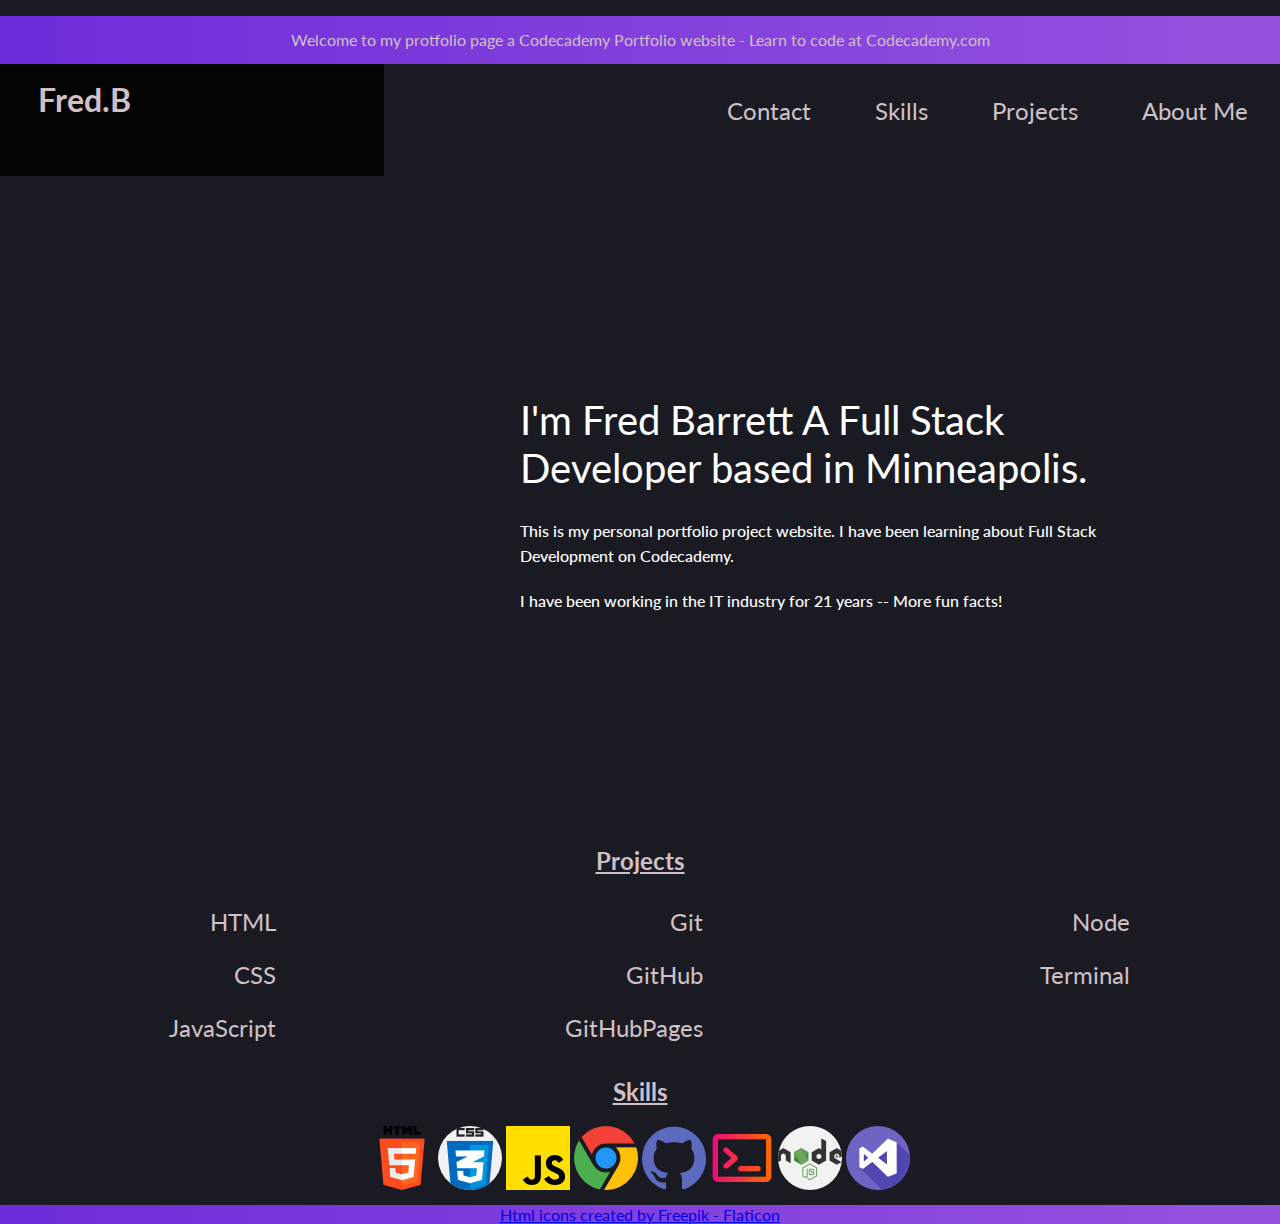
==== personalPortfolioWebsite/index.html @ cc051ebe "Added Read-more link to about, display none for more-info, added JavaScript to change display of mor" ====
<!DOCTYPE html>
<html lang="en">
    <head>
        <title>Fred Barrett's Portfolio</title>
        <link rel="stylesheet" href="./resources/css/style.css" rel="text/css">
        <link rel="preconnect" href="https://fonts.googleapis.com">
        <link rel="preconnect" href="https://fonts.gstatic.com" crossorigin>
        <link href="https://fonts.googleapis.com/css2?family=Lato:ital,wght@0,400;0,700;1,400;1,700&family=Roboto:ital,wght@0,300;0,400;0,700;1,300;1,400;1,700&display=swap" rel="stylesheet">
        
        <meta name="viewport" content="width=device-width, initial-scale=1.0">
        <meta name="description"
            content="A Portfolio page for Fred Barrett's Full Stack Projects">
        <meta name="keywords"
            content="full stack, developer, portfolio, html, css, javascript"
    </head>

    <body>
        <header>
            <div class="top-banner">
                <p>Welcome to my protfolio page a Codecademy Portfolio website - Learn to code at Codecademy.com</p>
            </div>
        </header>

        <nav>
            <div class="logo">
                <p>Fred.B</p>
            </div>

            <div class="nav">
                <ul>            
                    <li><a href="#about">About Me</a></li>
                    <li><a href="#projects">Projects</a></li>
                    <li><a href="#skills">Skills</a></li>
                    <li><a href="contact.html">Contact</a></li>
                </ul>
            </div>
        </nav>

        <main>    
            <section>
                <div class="container">
                    <div class="left">
                        <!-- <img class="owner" src="./resources/images/fredBarrett02.jpg" alt="Photo of Fred Barrett"> -->
                    </div>
                    <div class="right">
                        <div class="content" id="about">
                            <h1>I'm Fred Barrett A Full Stack Developer based in Minneapolis.</h1>
                            <p>This is my personal portfolio project website. I have been learning about Full Stack Development on Codecademy.</p>
                            <p id="info">I have been working in the IT industry for 21 years -- <a id="read-more"> More fun facts!</a></p> 
                            <p id="more-info">I graduated from Minnesota School of Business in 2003 with a Network Support Specialist Degree. I started in Help Desk, moved into 
                                Operating System/Software Package Deployment. From there I Managed the Help Desk and Technicians. I also started working on some System Administration,
                                Backup Administration, and then Moved into working as the Network Administrator. Now I am starting a new adventure learning Full Stack Development!
                            </p>

                            <script src="./resources/js/main.js"></script>

                        </div>
                    </div>
                </div>
                    
            </section>

            <section id="projects">
                <h2>Projects</h2>
                <div class="row">
                    <div class="column">
                        <ul class="vertical-list">
                            <li><a href="https://github.com/freddieb77/portfolioProjects/blob/main/personalPortfolioWebsite/index.html" target="_blank">HTML</a></li>
                            <li><a href="https://github.com/freddieb77/portfolioProjects/blob/main/personalPortfolioWebsite/resources/css/style.css" target="_blank">CSS</a></li>
                            <li><a href="#">JavaScript</a></li>
                        </ul>
                    </div>
                    <div class="column">
                        <ul class="vertical-list">
                            <li><a href="https://github.com/freddieb77/portfolioProjects/commits/main/personalPortfolioWebsite/index.html" target="_blank">Git</a></li>
                            <li><a href="https://github.com/freddieb77" target="_blank">GitHub</a></li>
                            <li><a href="#">GitHubPages</a></li>
                        </ul>
                    </div>
                    <div class="column">
                        <ul class="vertical-list">
                            <li><a href="#">Node</a></li>
                            <li><a href="#">Terminal</a></li>
                        </ul>
                    </div>
                </div>
            </section>

            <section id="skills">
                <h2>Skills</h2>
                <div class="skills-container">
                   <a href="https://en.wikipedia.org/wiki/HTML5" target="_blank"><img class="html5" src="./resources/icons/png/005-html-5.png"></a> 
                   <a href="https://en.wikipedia.org/wiki/CSS" target="_blank"><img class="css3" src="./resources/icons/png/004-css.png"></a>
                   <a href="https://en.wikipedia.org/wiki/JavaScript" target="_blank"><img class="javascript" src="./resources/icons/png/002-js.png"></a>
                   <a href="https://developer.chrome.com/docs/devtools/" target="_blank"><img class="chrome" src="./resources/icons/png/006-chrome.png"></a>
                   <a href="https://en.wikipedia.org/wiki/GitHub" target="_blank"><img class="github" src="./resources/icons/png/001-github.png"></a>
                   <a href="https://en.wikipedia.org/wiki/Linux_console" target="_blank"><img class="terminal" src="./resources/icons/png/003-terminal.png"></a>
                   <a href="https://en.wikipedia.org/wiki/Node" target="_blank"><img class="node" src="./resources/icons/png/007-nodejs.png"></a>
                   <a href="https://en.wikipedia.org/wiki/Visual_Studio" target="_blank"><img class="visualstudio" src="./resources/icons/png/009-visual-studio.png"></a>
                </div>
            </section>
        </main>
        
        <footer>
            <div>
                <a href="https://www.flaticon.com/free-icons/html" title="html icons">Html icons created by Freepik - Flaticon</a>
            </div>
        </footer>
    </body>
</html>
---- personalPortfolioWebsite/resources/css/style.css ----
html, body {
    background-color: #1a1b22;
    margin: 0rem;
    font-family: 'Lato', sans-serif;
    /* font-family: 'Roboto', sans-serif; */
}

h2 {
    text-decoration: underline;
}

.top-banner {
    background-image: linear-gradient(to right, #6d2cda, #9753de);
    color: #d0c0c8;
    text-align: center;
    height: 3rem;
    width: 100%;
    line-height: 3rem;
}

/*  Nav Section */
nav {
    display: inline;
}

.logo {
    background-color: #040405;
    color: #d0c0c8;
    width: 30%;
    height: 7rem;
    font-size: 2rem;
    float: left;
    line-height: .5rem;
    text-indent: 10%;
    font-weight: bold;
}

ul {
    list-style-type: none;
    margin: 0;
    padding: 0;
    overflow: hidden;
    background-color: #1a1b22;
}

li {
    float: right;
}

li a {
    display: block;
    color: #d0c0c8;
    text-align: center;
    padding: 2rem 2rem;
    background-color: #1a1b22;
    text-decoration: none;
    font-size: 1.5rem;
}

nav li a:hover:not(.active) {
    background-color: #6d2cda;
  }
  

.active {
    background-color: #515d62;
    color: white;
}

/* Main section */
main {
    height: auto;
    width: 100%;
    clear: left;
}

.container {
    display: flex;
    align-items: center;
}

.left {
    width: 50%;
    height: 650px;
    background-image: url(/home/freddie/Documents/Visual_Studio/codecademyPortfolio/portfolioProjects/personalPortfolioWebsite/resources/images/fredBarrett02.jpg);
    background-size: cover;
  }

  .right {
    width: 50%;
    min-height: 400px;
    display: flex;
    align-items: center;
    justify-content: center;
    padding: 30px;
    color: white;
    margin-left: -150px;
    font-weight: bold;
  }

  .right h1 {
    font-size: 40px;
    font-weight: lighter;
  }

  .right p {
    margin: 20px 0;
    font-weight: 500;
    line-height: 25px;
  }

#read-more {
    cursor: pointer;
}

#more-info {
    display: none;
}

/* Projects Section */

#projects {
  text-align: center;
  color: #d0c0c8;
}

.column {
  float: left;
  width: 33.33%;
  text-align: center;
}

.row:after {
  content: "";
  display: table;
  clear: both;  /* Clear floats after the columns */
}

.vertical-list {
  width: 150px; /* Set a width if you like */
}

ul.vertical-list {
  display: inline-block;
  text-align: center;
}

.vertical-list a {
  color: #d0c0c8;; /* Black text color */
  display: block; /* Make the links appear below each other */
  padding: 12px; /* Add some padding */
  text-decoration: none; /* Remove underline from links */
  text-align: center;
}

.vertical-list a:hover {
  color: #6d2cda; 
} 

.vertical-list a.active {
  background-color: #04AA6D; /* Add a green color to the "active/current" link */
  color: white;
}

/* Skills section */
  #skills {
    height: 8rem;
    width: 100%;
    color: #d0c0c8;
    text-align: center;
  }

/* Contact Section */

#contact {
  text-align: center;
  color: #d0c0c8;
}

  /*Footer Section  */

footer {
  background-image: linear-gradient(to right, #6d2cda, #9753de);
  text-align: center;
  color: #d0c0c8;
}


/* Responsive layout - when the screen is less than 600px wide, make the three columns stack on top of each other instead of next to each other */
@media screen and (max-width: 600px) {
  .column {
    width: 100%;
  }
}
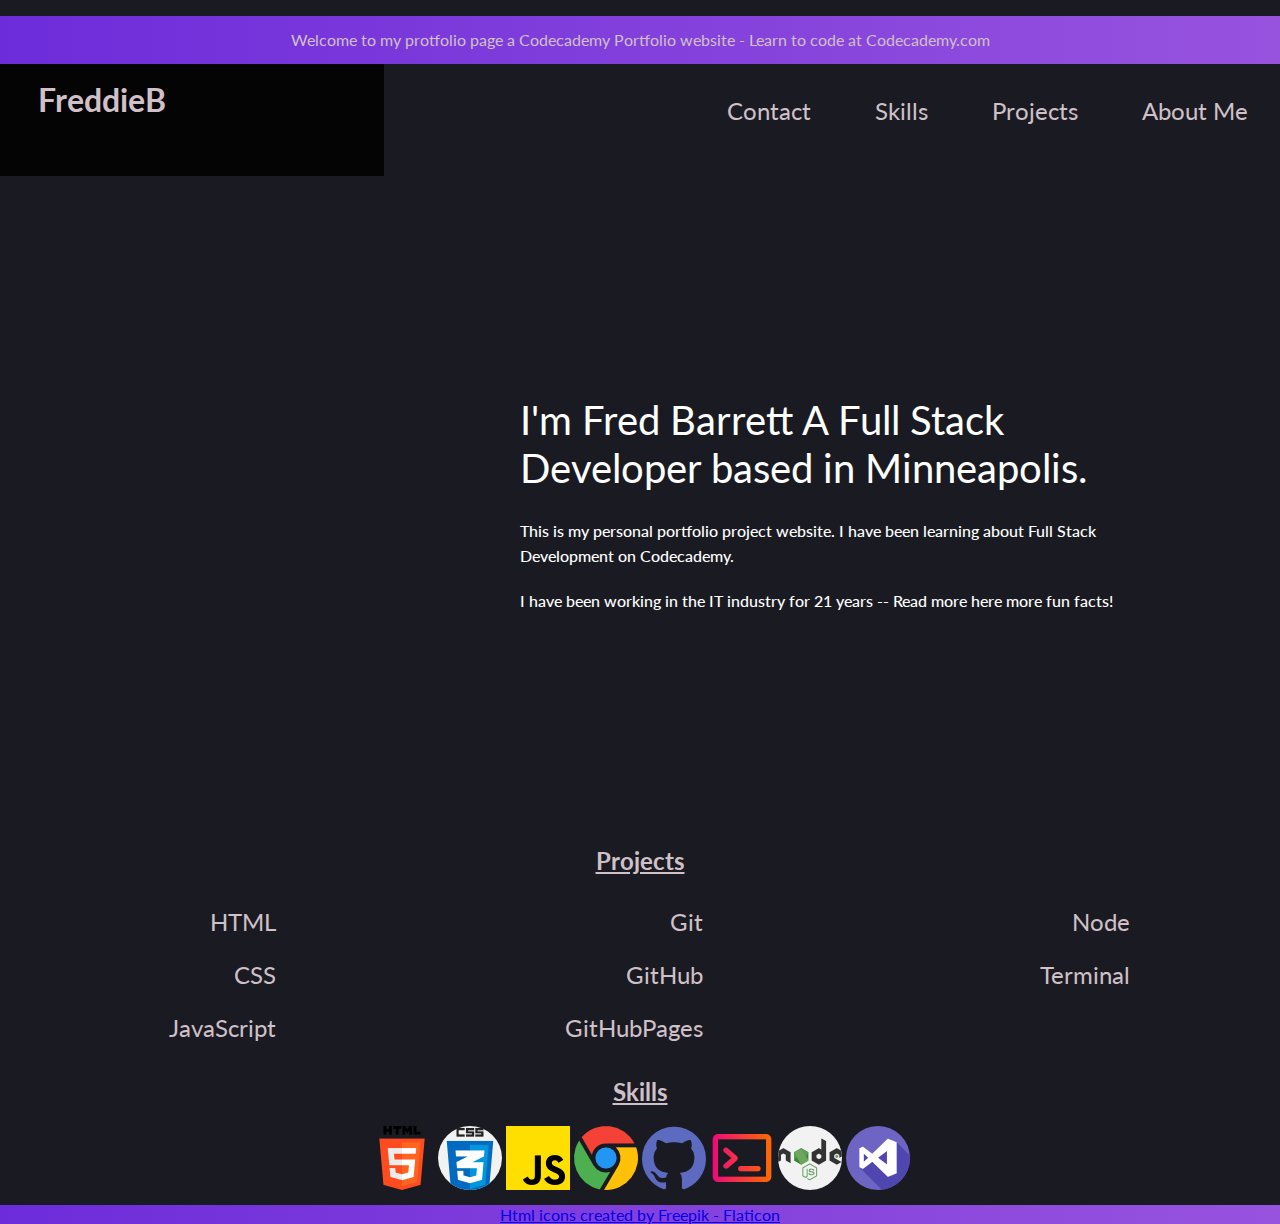
==== commit 23c1fb56: "Changed logo from Fred.B to FreddieB" ====
--- a/personalPortfolioWebsite/index.html
+++ b/personalPortfolioWebsite/index.html
@@ -23,7 +23,7 @@
 
         <nav>
             <div class="logo">
-                <p>Fred.B</p>
+                <p>FreddieB</p>
             </div>
 
             <div class="nav">
@@ -46,7 +46,7 @@
                         <div class="content" id="about">
                             <h1>I'm Fred Barrett A Full Stack Developer based in Minneapolis.</h1>
                             <p>This is my personal portfolio project website. I have been learning about Full Stack Development on Codecademy.</p>
-                            <p id="info">I have been working in the IT industry for 21 years -- <a id="read-more"> More fun facts!</a></p> 
+                            <p id="info">I have been working in the IT industry for 21 years -- <a id="read-more"> Read more here more fun facts!</a></p> 
                             <p id="more-info">I graduated from Minnesota School of Business in 2003 with a Network Support Specialist Degree. I started in Help Desk, moved into 
                                 Operating System/Software Package Deployment. From there I Managed the Help Desk and Technicians. I also started working on some System Administration,
                                 Backup Administration, and then Moved into working as the Network Administrator. Now I am starting a new adventure learning Full Stack Development!
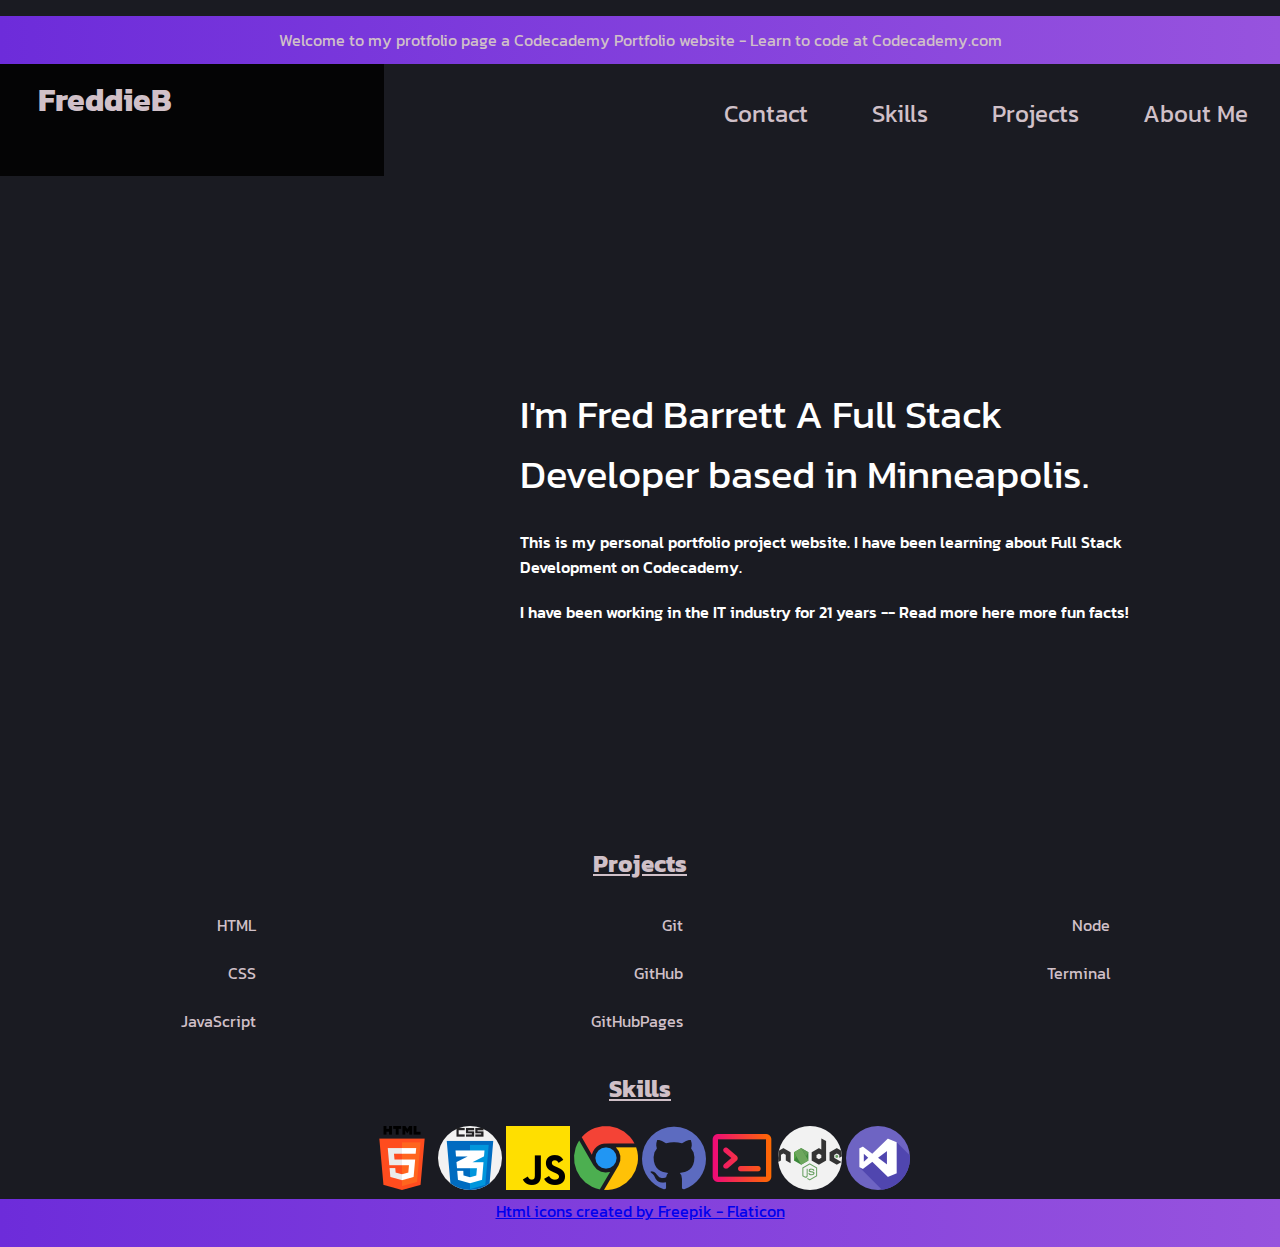
==== commit 6d33f0c6: "Added link to font Kanit" ====
--- a/personalPortfolioWebsite/index.html
+++ b/personalPortfolioWebsite/index.html
@@ -5,8 +5,7 @@
         <link rel="stylesheet" href="./resources/css/style.css" rel="text/css">
         <link rel="preconnect" href="https://fonts.googleapis.com">
         <link rel="preconnect" href="https://fonts.gstatic.com" crossorigin>
-        <link href="https://fonts.googleapis.com/css2?family=Lato:ital,wght@0,400;0,700;1,400;1,700&family=Roboto:ital,wght@0,300;0,400;0,700;1,300;1,400;1,700&display=swap" rel="stylesheet">
-        
+        <link href="https://fonts.googleapis.com/css2?family=Kanit:ital,wght@0,400;0,700;1,400;1,700&family=Lato:ital,wght@0,400;0,700;1,400;1,700&display=swap" rel="stylesheet">
         <meta name="viewport" content="width=device-width, initial-scale=1.0">
         <meta name="description"
             content="A Portfolio page for Fred Barrett's Full Stack Projects">
--- a/personalPortfolioWebsite/resources/css/style.css
+++ b/personalPortfolioWebsite/resources/css/style.css
@@ -1,8 +1,8 @@
 html, body {
     background-color: #1a1b22;
     margin: 0rem;
-    font-family: 'Lato', sans-serif;
-    /* font-family: 'Roboto', sans-serif; */
+    font-family: 'Kanit', sans-serif;
+    /* font-family: 'Lato', sans-serif; */
 }
 
 h2 {
@@ -113,6 +113,10 @@
     cursor: pointer;
 }
 
+#read-more:hover {
+    color: #6d2cda; 
+  } 
+
 #more-info {
     display: none;
 }
@@ -137,7 +141,7 @@
 }
 
 .vertical-list {
-  width: 150px; /* Set a width if you like */
+  width: 110px; /* Set a width if you like */
 }
 
 ul.vertical-list {
@@ -151,6 +155,7 @@
   padding: 12px; /* Add some padding */
   text-decoration: none; /* Remove underline from links */
   text-align: center;
+  font-size: 1rem;
 }
 
 .vertical-list a:hover {
@@ -181,6 +186,7 @@
 
 footer {
   background-image: linear-gradient(to right, #6d2cda, #9753de);
+  height: 3rem;
   text-align: center;
   color: #d0c0c8;
 }
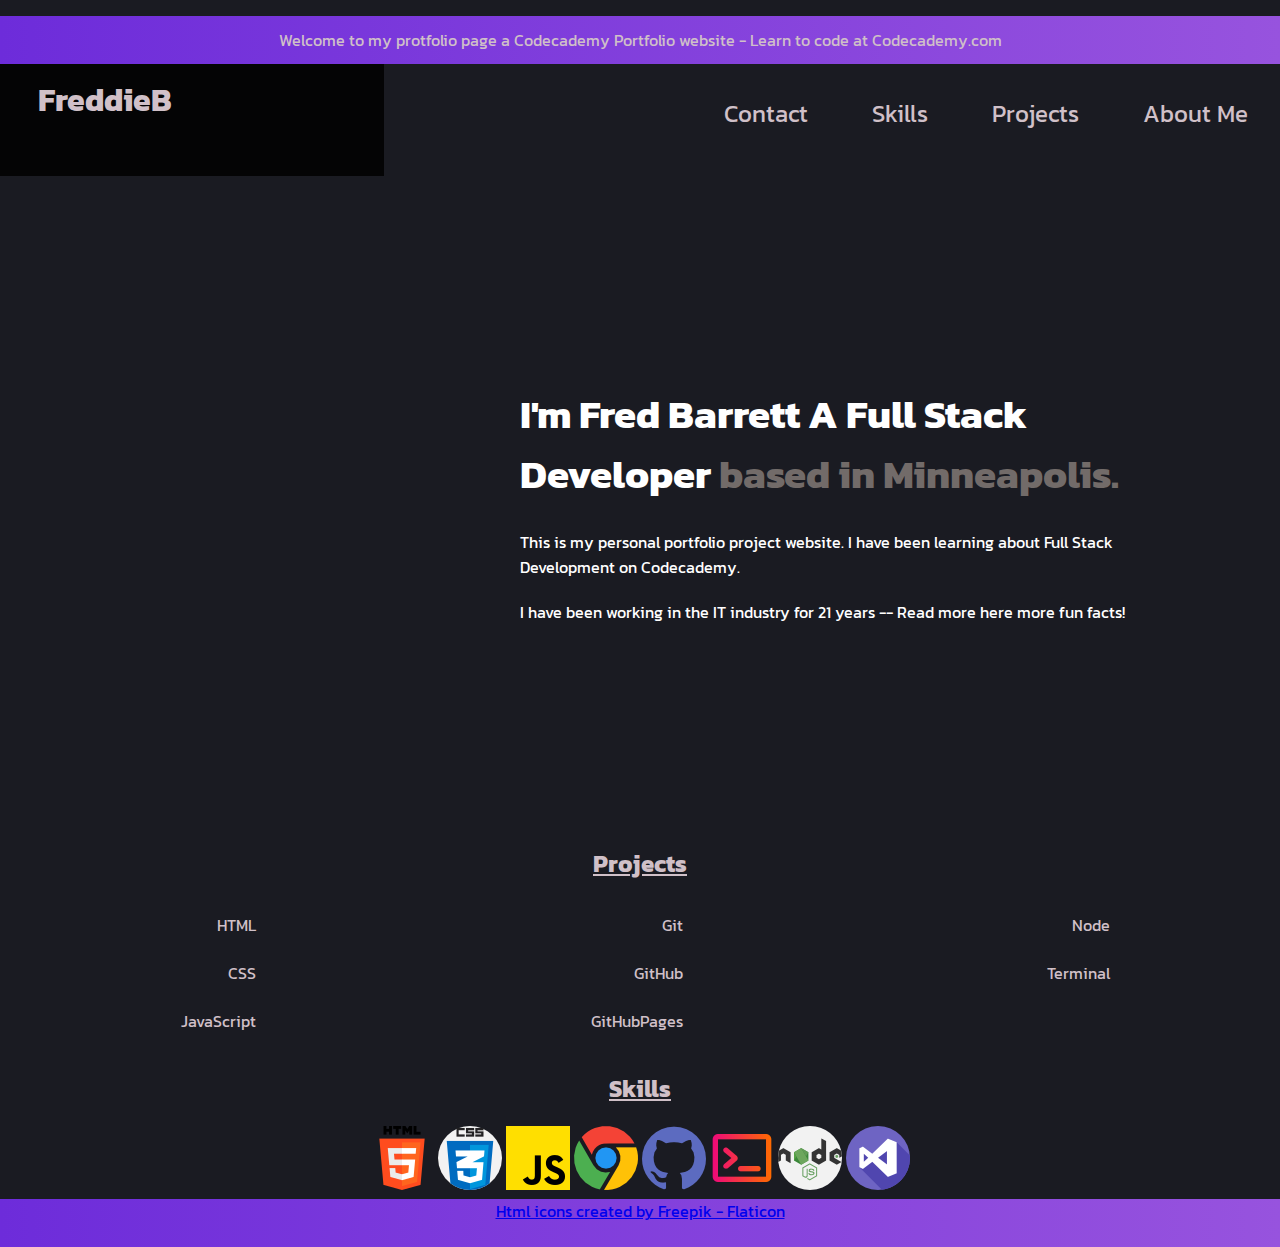
==== commit 6fbab514: "Added read-less to about-me, css hover/pointer, js function showless" ====
--- a/personalPortfolioWebsite/index.html
+++ b/personalPortfolioWebsite/index.html
@@ -43,12 +43,12 @@
                     </div>
                     <div class="right">
                         <div class="content" id="about">
-                            <h1>I'm Fred Barrett A Full Stack Developer based in Minneapolis.</h1>
+                            <h1>I'm Fred Barrett A Full Stack Developer <span id="contrast">based in Minneapolis.</span></h1>
                             <p>This is my personal portfolio project website. I have been learning about Full Stack Development on Codecademy.</p>
                             <p id="info">I have been working in the IT industry for 21 years -- <a id="read-more"> Read more here more fun facts!</a></p> 
                             <p id="more-info">I graduated from Minnesota School of Business in 2003 with a Network Support Specialist Degree. I started in Help Desk, moved into 
                                 Operating System/Software Package Deployment. From there I Managed the Help Desk and Technicians. I also started working on some System Administration,
-                                Backup Administration, and then Moved into working as the Network Administrator. Now I am starting a new adventure learning Full Stack Development!
+                                Backup Administration, and then Moved into working as the Network Administrator. Now I am starting a new adventure learning Full Stack Development! -- <a id="read-less">Read Less</a>
                             </p>
 
                             <script src="./resources/js/main.js"></script>
--- a/personalPortfolioWebsite/resources/css/style.css
+++ b/personalPortfolioWebsite/resources/css/style.css
@@ -1,3 +1,4 @@
+
 html, body {
     background-color: #1a1b22;
     margin: 0rem;
@@ -59,6 +60,7 @@
 
 nav li a:hover:not(.active) {
     background-color: #6d2cda;
+    color: white;
   }
   
 
@@ -95,19 +97,20 @@
     padding: 30px;
     color: white;
     margin-left: -150px;
-    font-weight: bold;
   }
 
   .right h1 {
     font-size: 40px;
-    font-weight: lighter;
   }
 
   .right p {
     margin: 20px 0;
-    font-weight: 500;
     line-height: 25px;
   }
+
+#contrast {
+  color: #726b69;
+}
 
 #read-more {
     cursor: pointer;
@@ -119,6 +122,18 @@
 
 #more-info {
     display: none;
+}
+
+#less-info {
+  display: block;
+}
+
+#read-less {
+  cursor: pointer;
+}
+
+#read-less:hover {
+  color: #6d2cda;
 }
 
 /* Projects Section */
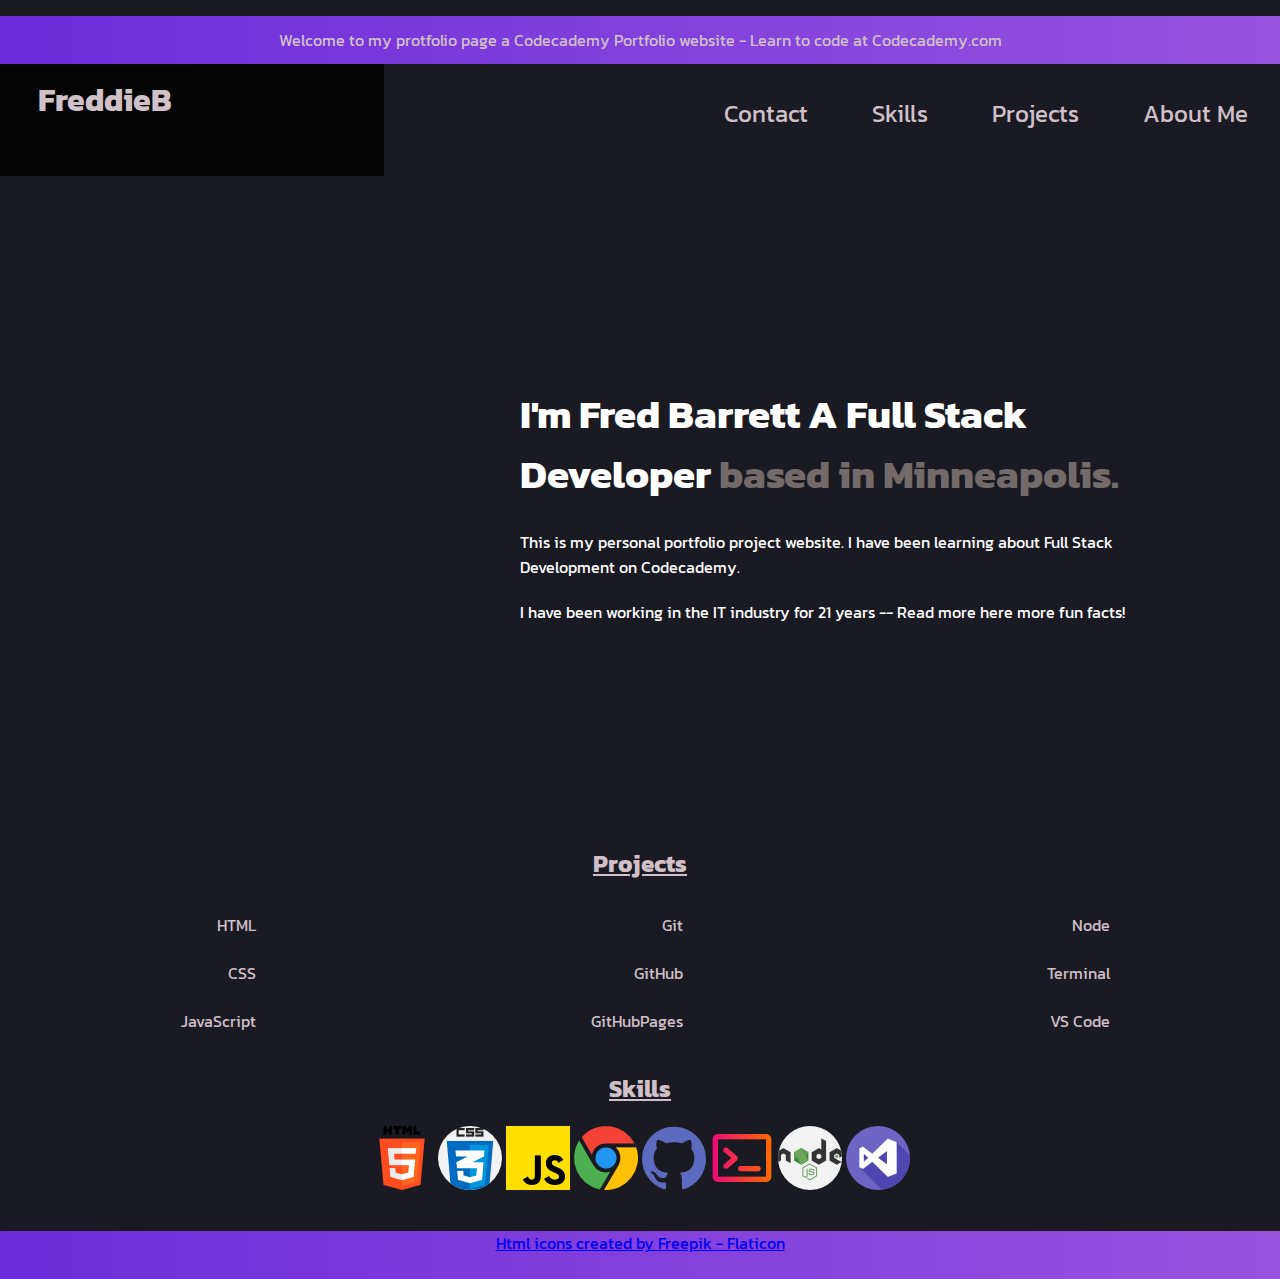
==== commit 89665c14: "Removed drop down menu" ====
--- a/personalPortfolioWebsite/index.html
+++ b/personalPortfolioWebsite/index.html
@@ -33,7 +33,6 @@
                     <li><a href="contact.html">Contact</a></li>
                 </ul>
             </div>
-        </nav>
 
         <main>    
             <section>
@@ -79,7 +78,8 @@
                     <div class="column">
                         <ul class="vertical-list">
                             <li><a href="#">Node</a></li>
-                            <li><a href="#">Terminal</a></li>
+                            <li><a href="./resources/images/Terminal.jpg" target="_blank">Terminal</a></li>
+                            <li><a href="./resources/images/VSCode.jpg" target="_blank">VS Code</a></li>
                         </ul>
                     </div>
                 </div>
@@ -94,7 +94,7 @@
                    <a href="https://developer.chrome.com/docs/devtools/" target="_blank"><img class="chrome" src="./resources/icons/png/006-chrome.png"></a>
                    <a href="https://en.wikipedia.org/wiki/GitHub" target="_blank"><img class="github" src="./resources/icons/png/001-github.png"></a>
                    <a href="https://en.wikipedia.org/wiki/Linux_console" target="_blank"><img class="terminal" src="./resources/icons/png/003-terminal.png"></a>
-                   <a href="https://en.wikipedia.org/wiki/Node" target="_blank"><img class="node" src="./resources/icons/png/007-nodejs.png"></a>
+                   <a href="https://en.wikipedia.org/wiki/Node.js" target="_blank"><img class="node" src="./resources/icons/png/007-nodejs.png"></a>
                    <a href="https://en.wikipedia.org/wiki/Visual_Studio" target="_blank"><img class="visualstudio" src="./resources/icons/png/009-visual-studio.png"></a>
                 </div>
             </section>
--- a/personalPortfolioWebsite/resources/css/style.css
+++ b/personalPortfolioWebsite/resources/css/style.css
@@ -188,6 +188,7 @@
     width: 100%;
     color: #d0c0c8;
     text-align: center;
+    padding-bottom: 2rem;
   }
 
 /* Contact Section */
@@ -207,10 +208,85 @@
 }
 
 
-/* Responsive layout - when the screen is less than 600px wide, make the three columns stack on top of each other instead of next to each other */
-@media screen and (max-width: 600px) {
+/* -- Responsive Layout -- */
+
+@media only screen and (max-width: 960px) {
+  
+}
+
+@media only screen and (max-width: 700px) {
+
+  /* Responsive layout - when the screen is less than 700px wide, make the three columns stack on top of each other instead of next to each other */
   .column {
     width: 100%;
   }
-}
-  +
+  #skills {
+    padding-bottom: 4rem;
+  }
+}
+
+@media only screen and (max-width: 470px) {
+  #skills {
+    padding-bottom: 6rem;
+  }
+  }
+
+/* Contact Page Styling */
+
+#contact {
+  padding-top: 2rem;
+  /* padding-bottom: 2rem; */
+}
+
+.channels {
+  padding-bottom: 2rem;
+}
+
+/* Style all font awesome icons */
+.fa {
+  padding: 20px;
+  font-size: 30px;
+  width: 50px;
+  text-align: center;
+  text-decoration: none;
+}
+
+/* Add a hover effect if you want */
+.fa:hover {
+  opacity: 0.7;
+}
+
+/* Set a specific color for each brand */
+
+/* linkedin */
+
+.fa-linkedin {
+  background: #007bb5;
+  color: white;
+}
+
+/* Google */
+
+/* .fa-google {
+  background: #dd4b39;
+  color: white;
+} */
+
+/* Facebook */
+.fa-facebook {
+  background: #3B5998;
+  color: white;
+}
+
+/* Instagram */
+.fa-instagram {
+  background: #125688;
+  color: white;
+}
+
+/* Twitter */
+.fa-twitter {
+  background: #55ACEE;
+  color: white;
+}
